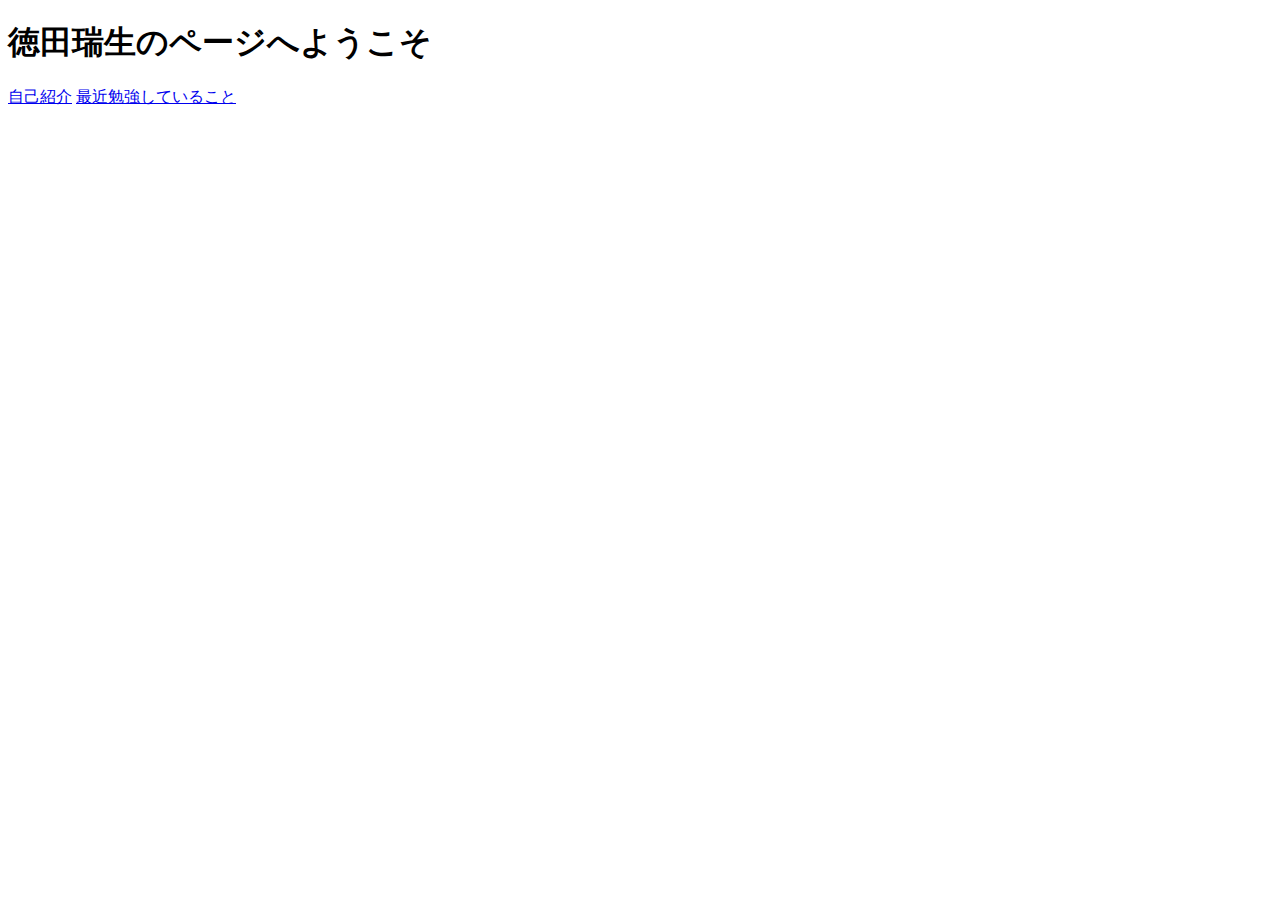
==== index.html @ 682dff77 "Add files via upload" ====
<!DOCTYPE html>
<html>
    <head>
        <meta charset="UTF-8">
        <link rel="stylesheet" href="css/style.css">
        <title>welcome to Mizuki Tokuda's page</title>
    </head>
    <body>
        <h1>徳田瑞生のページへようこそ</h1>
        <a href="profile.html">自己紹介</a>
        <a href="study.html">最近勉強していること</a>
    </body>
</html>
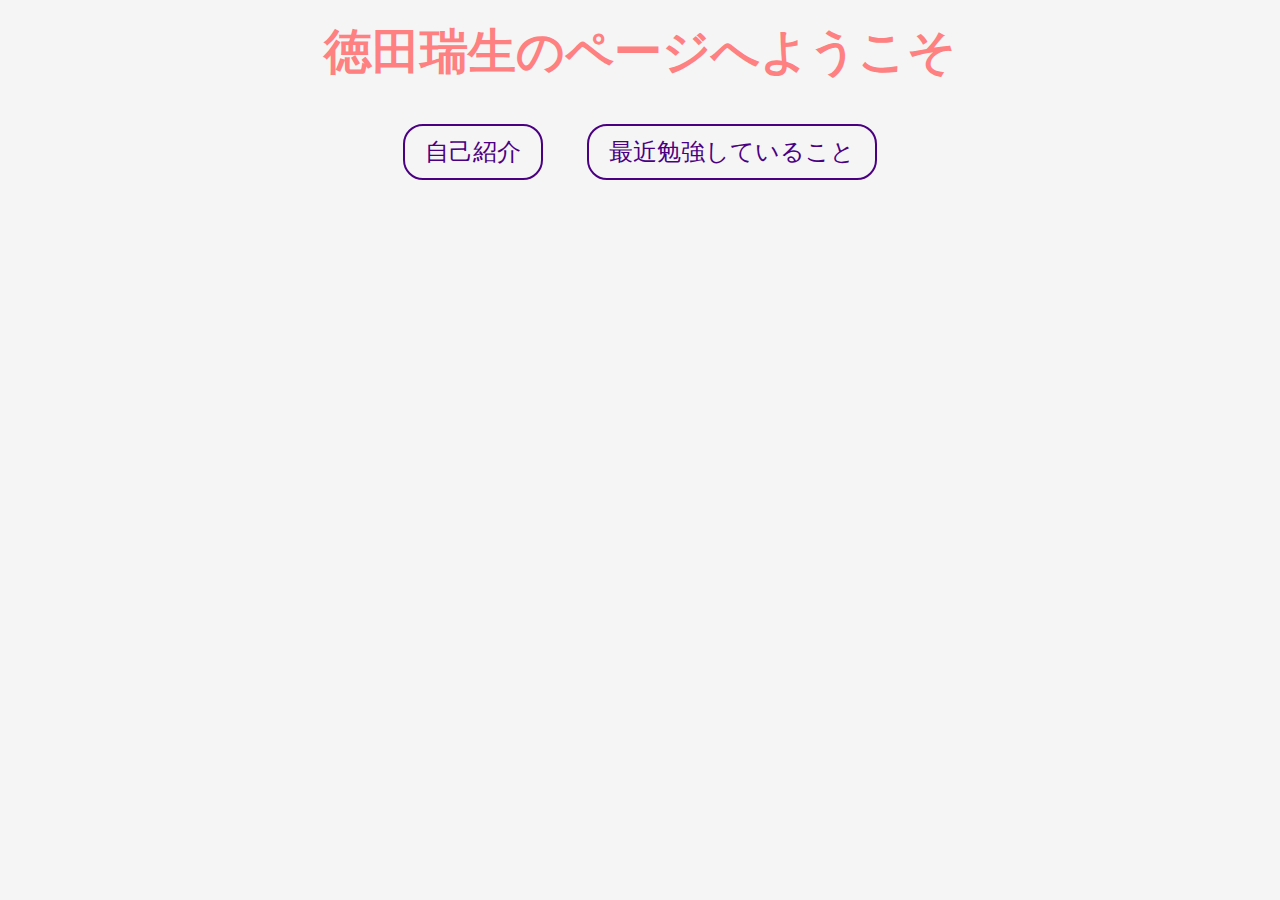
==== commit 3556aa90: "Update index.html" ====
--- a/index.html
+++ b/index.html
@@ -2,7 +2,7 @@
 <html>
     <head>
         <meta charset="UTF-8">
-        <link rel="stylesheet" href="css/style.css">
+        <link rel="stylesheet" href=" https://mizuresort.github.io/introduce/style.css">
         <title>welcome to Mizuki Tokuda's page</title>
     </head>
     <body>
@@ -10,4 +10,4 @@
         <a href="profile.html">自己紹介</a>
         <a href="study.html">最近勉強していること</a>
     </body>
-</html>+</html>
